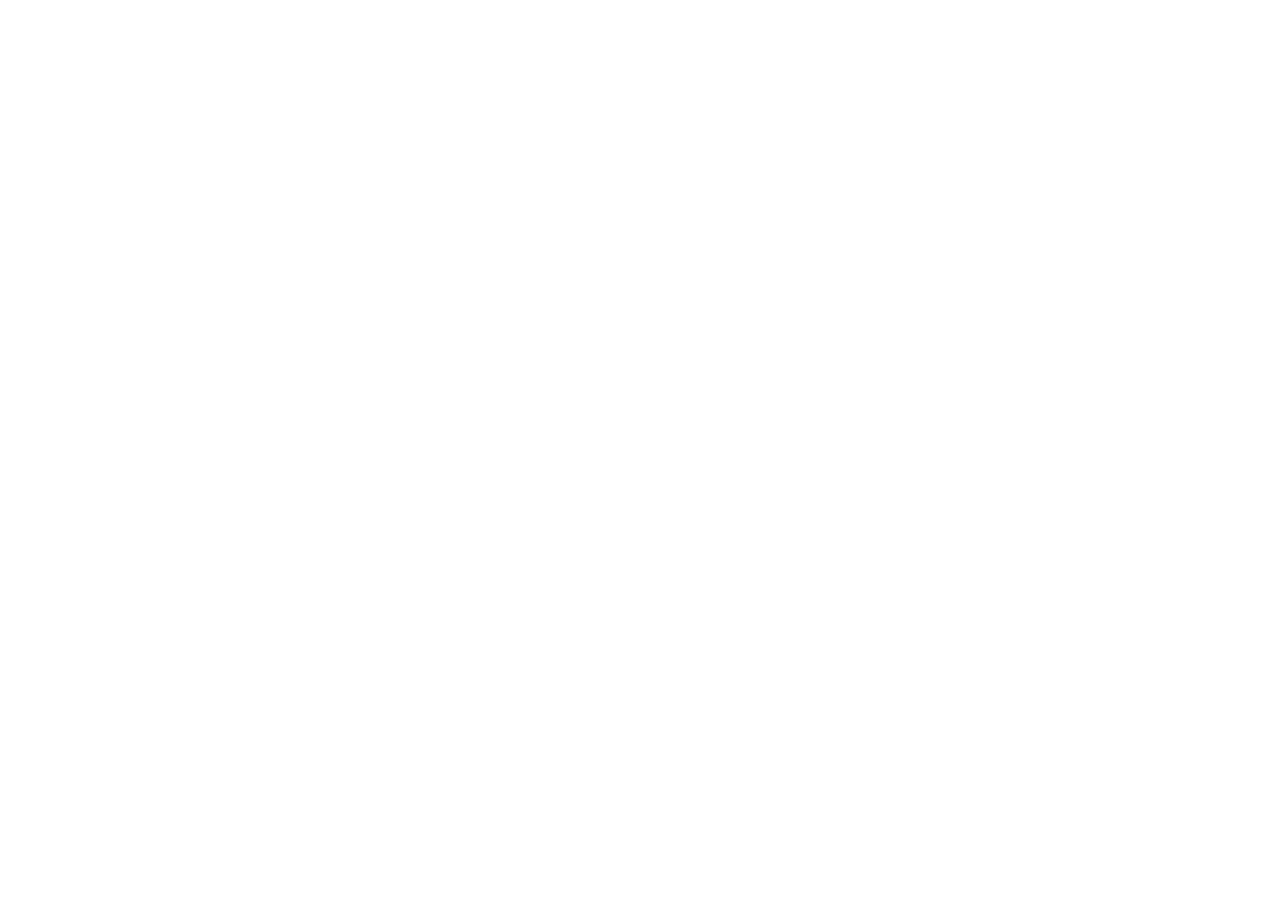
==== index.html @ 846954f7 "premier dépôt" ====
<!DOCTYPE html>
<html lang="en">
<head>
    <meta charset="UTF-8">
    <meta name="viewport" content="width=device-width, initial-scale=1.0">
    <meta http-equiv="X-UA-Compatible" content="ie=edge">
    <title>Ma première page</title>
</head>
<body>
    
</body>
</html>
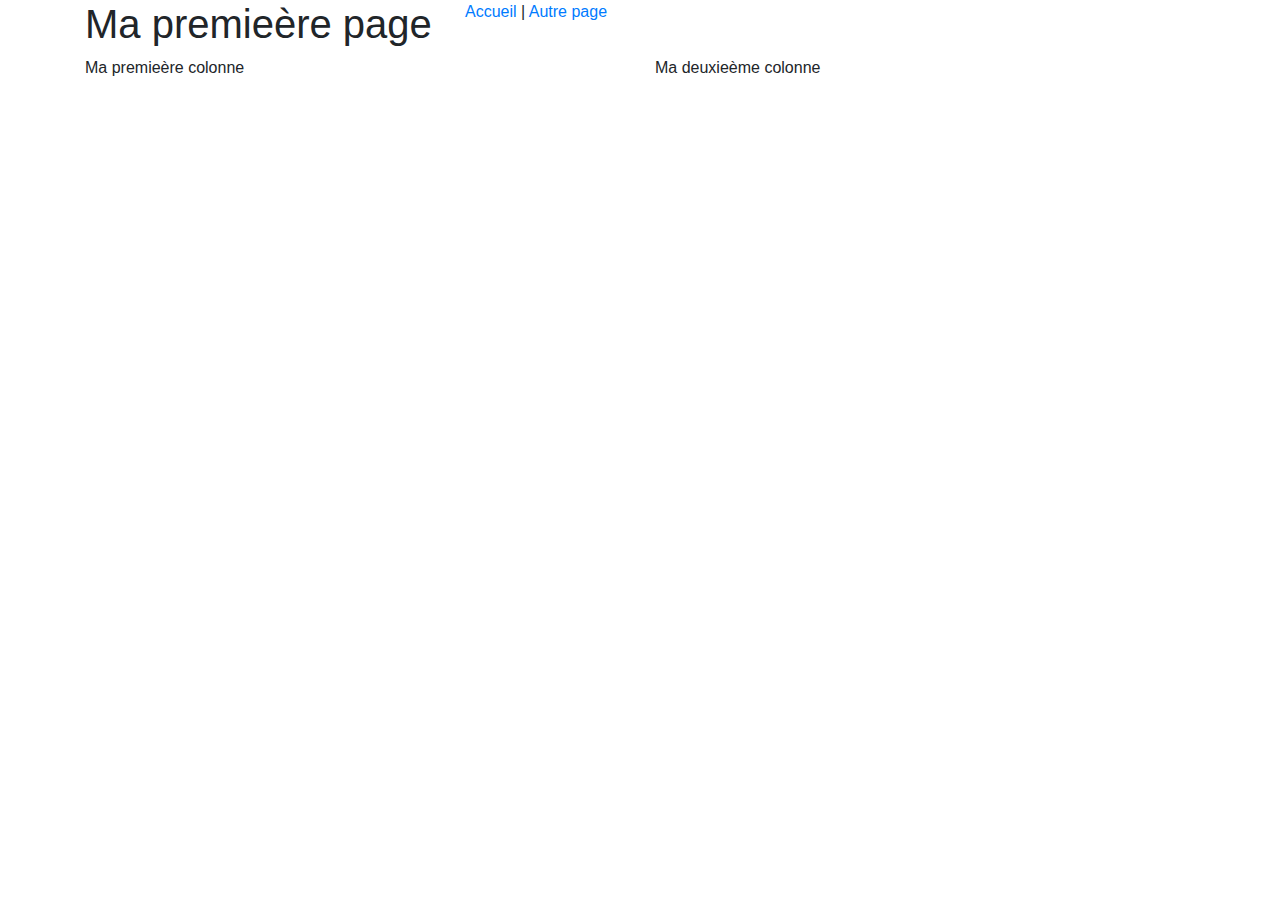
==== commit 9acd1922: "deuxieme dépôt" ====
--- a/index.html
+++ b/index.html
@@ -1,12 +1,26 @@
 <!DOCTYPE html>
 <html lang="en">
-<head>
-    <meta charset="UTF-8">
-    <meta name="viewport" content="width=device-width, initial-scale=1.0">
-    <meta http-equiv="X-UA-Compatible" content="ie=edge">
-    <title>Ma première page</title>
-</head>
-<body>
-    
-</body>
-</html>+    <head>
+        <title>Ma première page</title>
+        <meta charset="UTF-8">
+        <meta name="viewport" content="width=device-width, initial-scale=1.0">
+        <link href="https://stackpath.bootstrapcdn.com/bootstrap/4.4.1/css/bootstrap.min.css" rel="stylesheet">
+        <link href="style.css" rel="stylesheet">
+        <script> src="https://code.jquery.com/jquery-3.4.1.min.js" </script>
+        <script src="https://stackpath.bootstrapcdn.com/bootstrap/4.4.1/js/bootstrap.min.js" integrity="sha384-wfSDF2E50Y2D1uUdj0O3uMBJnjuUD4Ih7YwaYd1iqfktj0Uod8GCExl3Og8ifwB6" crossorigin="anonymous"></script>
+    </head>
+    <body>
+       <div class="container">
+           <header class="row">
+               <h1 class="col-4">Ma premieère page</h1>
+               <nav class="col-8">
+                   <a href="/">Accueil</a> | <a href="autre.html">Autre page</a>
+               </nav>
+           </header>
+           <section class="row">
+               <div class="col-6">Ma premieère colonne</div>
+               <div class="col-6">Ma deuxieème colonne</div>
+           </section>
+       </div>
+   </body>
+</html>
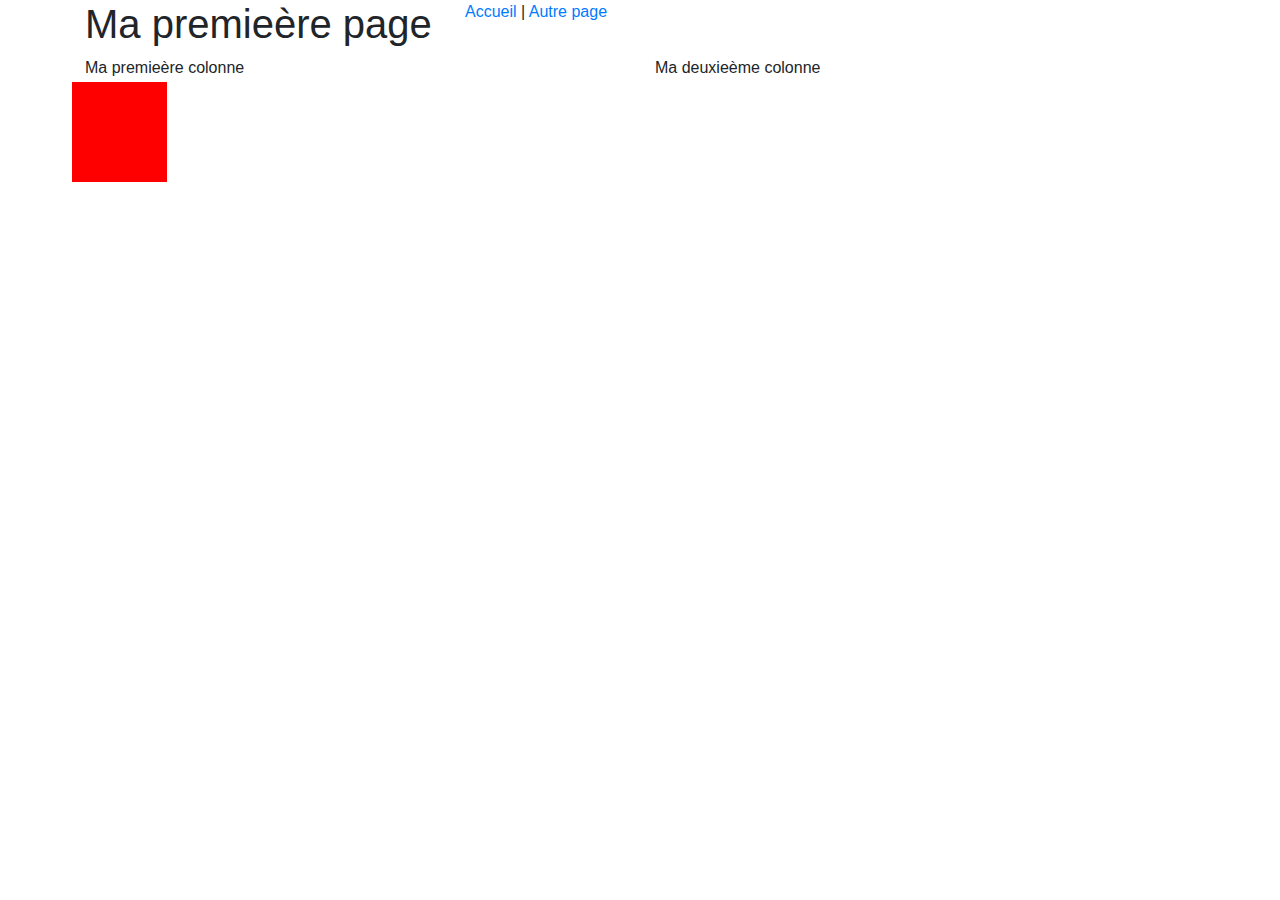
==== commit 93984593: "troisième dépôt" ====
--- a/index.html
+++ b/index.html
@@ -21,6 +21,9 @@
                <div class="col-6">Ma premieère colonne</div>
                <div class="col-6">Ma deuxieème colonne</div>
            </section>
+           <section id="effets" class="row">
+               <div class="col-1"></div>
+           </section>
        </div>
    </body>
 </html>
--- a/style.css
+++ b/style.css
@@ -0,0 +1,8 @@
+body{
+    background-color: blanchesdalond;
+}
+#effets div, .boite {
+    background: red;
+    height: 100px;
+    margin: 2px;
+}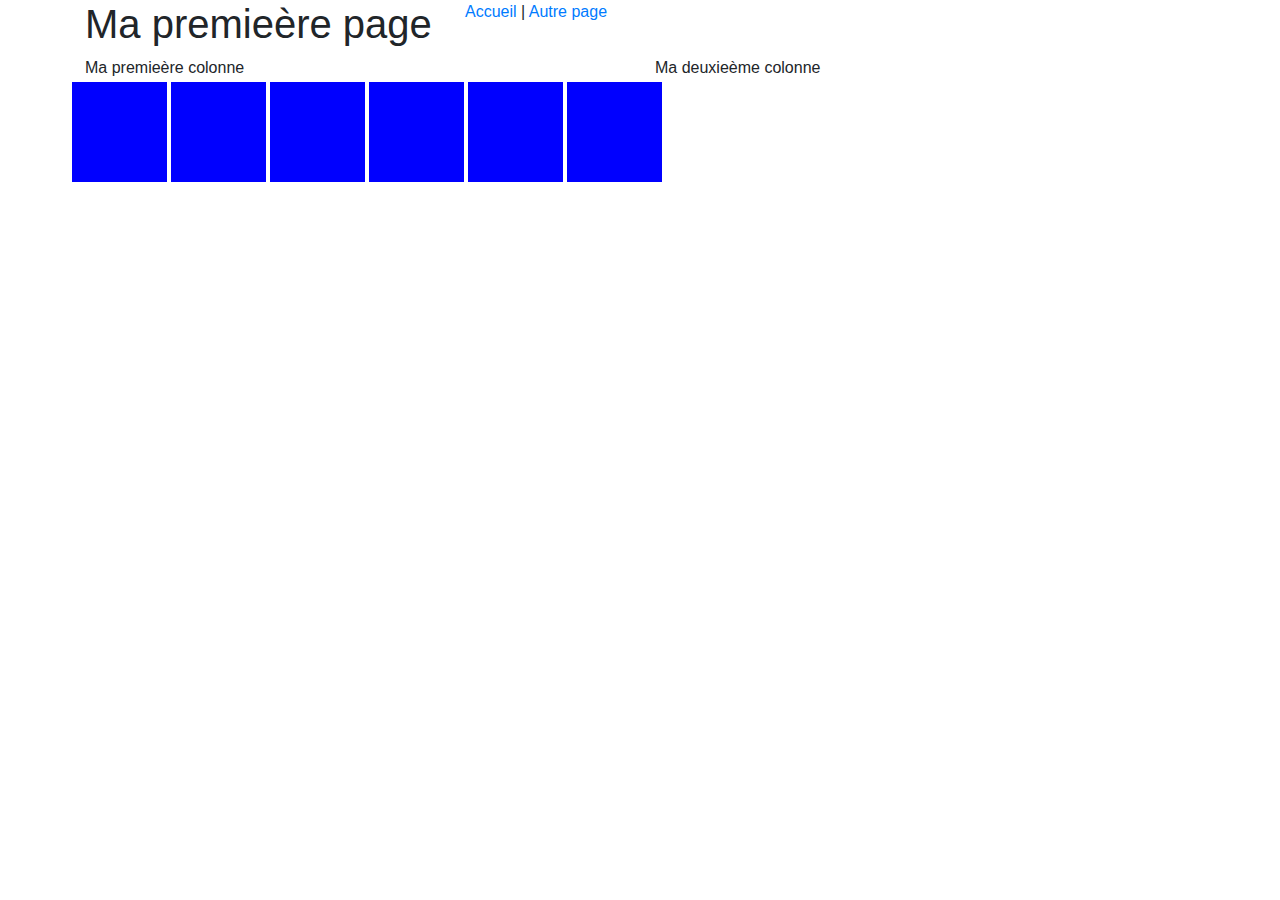
==== commit c80a51c4: "septième dépôt" ====
--- a/index.html
+++ b/index.html
@@ -6,7 +6,7 @@
         <meta name="viewport" content="width=device-width, initial-scale=1.0">
         <link href="https://stackpath.bootstrapcdn.com/bootstrap/4.4.1/css/bootstrap.min.css" rel="stylesheet">
         <link href="style.css" rel="stylesheet">
-        <script> src="https://code.jquery.com/jquery-3.4.1.min.js" </script>
+        <script src="https://code.jquery.com/jquery-3.4.1.min.js" ></script>
         <script src="https://stackpath.bootstrapcdn.com/bootstrap/4.4.1/js/bootstrap.min.js" integrity="sha384-wfSDF2E50Y2D1uUdj0O3uMBJnjuUD4Ih7YwaYd1iqfktj0Uod8GCExl3Og8ifwB6" crossorigin="anonymous"></script>
     </head>
     <body>
@@ -25,5 +25,6 @@
                <div class="col-1"></div>
            </section>
        </div>
+       <script src="monjs.js"></script>
    </body>
 </html>
--- a/style.css
+++ b/style.css
@@ -2,7 +2,7 @@
     background-color: blanchesdalond;
 }
 #effets div, .boite {
-    background: red;
+    background: blue;
     height: 100px;
     margin: 2px;
 }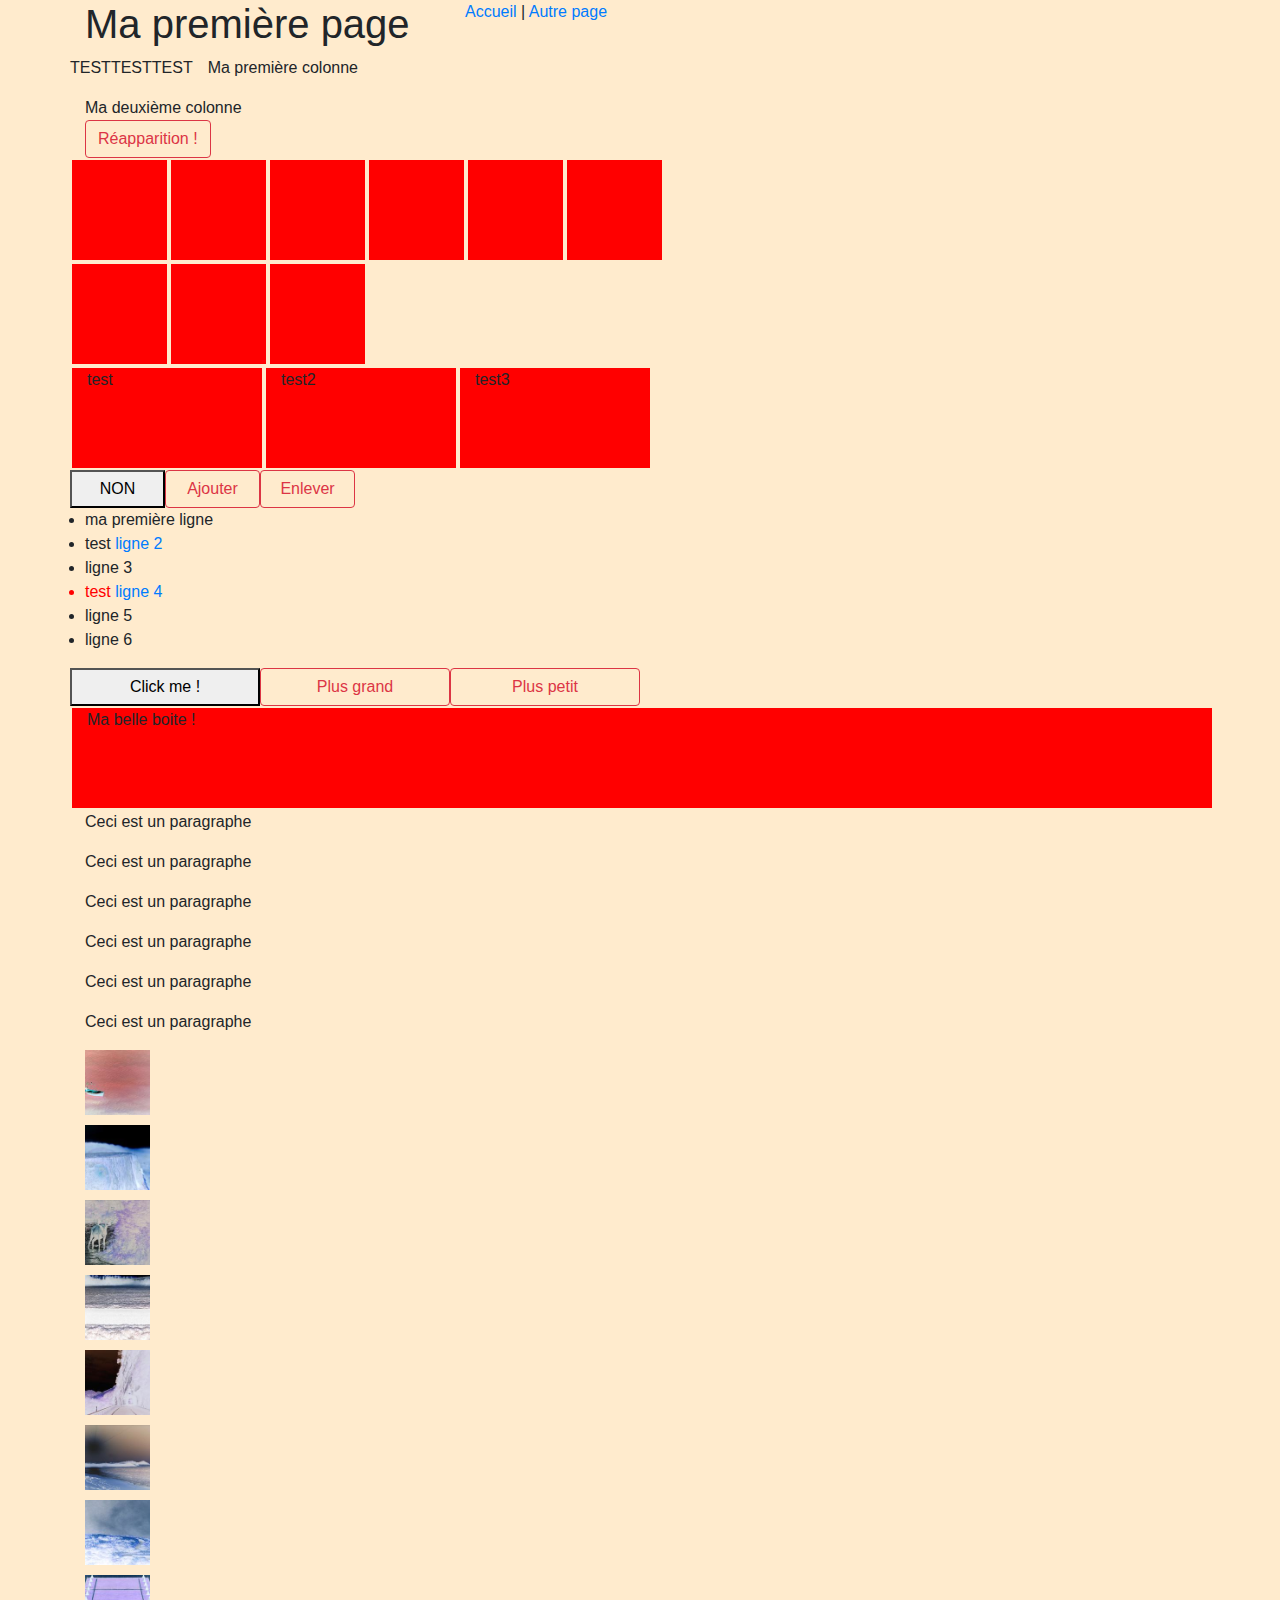
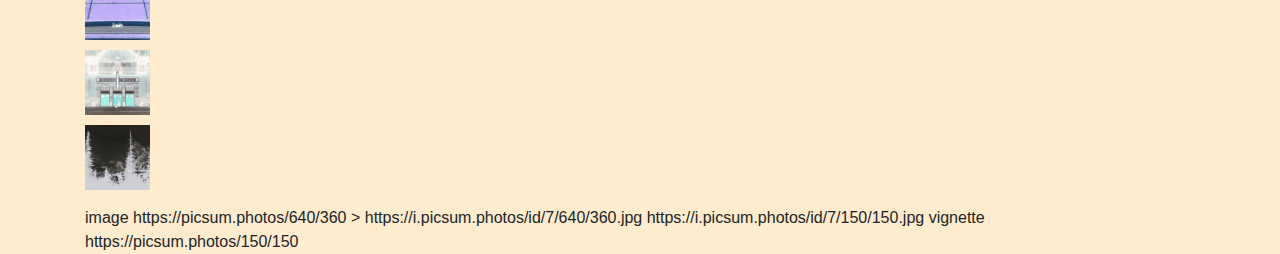
==== commit 9059c4a4: "responsive" ====
--- a/index.html
+++ b/index.html
@@ -1,30 +1,112 @@
 <!DOCTYPE html>
-<html lang="en">
+<html lang="fr">
     <head>
-        <title>Ma première page</title>
+        <title>Ma première page github</title>
         <meta charset="UTF-8">
         <meta name="viewport" content="width=device-width, initial-scale=1.0">
         <link href="https://stackpath.bootstrapcdn.com/bootstrap/4.4.1/css/bootstrap.min.css" rel="stylesheet">
         <link href="style.css" rel="stylesheet">
-        <script src="https://code.jquery.com/jquery-3.4.1.min.js" ></script>
-        <script src="https://stackpath.bootstrapcdn.com/bootstrap/4.4.1/js/bootstrap.min.js" integrity="sha384-wfSDF2E50Y2D1uUdj0O3uMBJnjuUD4Ih7YwaYd1iqfktj0Uod8GCExl3Og8ifwB6" crossorigin="anonymous"></script>
+        <link href="assets/css/style.css" rel="stylesheet">
+        <script src="https://code.jquery.com/jquery-3.4.1.min.js"></script>
+        <script src="https://stackpath.bootstrapcdn.com/bootstrap/4.4.1/js/bootstrap.min.js"></script>
     </head>
     <body>
-       <div class="container">
-           <header class="row">
-               <h1 class="col-4">Ma premieère page</h1>
-               <nav class="col-8">
-                   <a href="/">Accueil</a> | <a href="autre.html">Autre page</a>
-               </nav>
-           </header>
-           <section class="row">
-               <div class="col-6">Ma premieère colonne</div>
-               <div class="col-6">Ma deuxieème colonne</div>
-           </section>
-           <section id="effets" class="row">
-               <div class="col-1"></div>
-           </section>
-       </div>
-       <script src="monjs.js"></script>
-   </body>
-</html>
+        <div class="container">
+            <header class="row">
+                <h1 class="col-4">Ma première page</h1>
+                <nav class="col-8">
+                    <a href="/">Accueil</a> | <a href="autre.html">Autre page</a>
+                </nav>
+            </header>
+            <section class="row">
+                <p class="exemple1">TEST</p>
+                <p class="exemple2">TEST</p>
+                <p class="exemple3">TEST</p>
+                <div class="col-6">Ma première colonne</div>
+                <div class="col-6">Ma deuxième colonne</div>
+            </section>
+            <button id="test" class="btn btn-outline-danger">Réapparition !</button>
+            <section id="effets" class="row">
+                <div class="col-1"></div>
+            </section>
+            <section id="tests" class="row">
+                <div id="box1" class="col-1"></div>
+                <div id="box2" class="col-1"></div>
+                <div id="box3" class="col-1"></div>
+            </section>
+            <section id="animate" class="row">
+                <div class="col-2">
+                    test
+                </div>
+                <div class="col-2">
+                    test2
+                </div>
+                <div class="col-2">
+                    test3
+                </div>
+            </section>
+            <section id="ecureuil" class="row">
+                <button id="no-alerte" class="col-1">NON</button>
+                <button id="plus" class="col-1 btn btn-outline-danger">Ajouter</button>
+                <button id="moins" class="col-1 btn btn-outline-danger">Enlever</button>
+                <ul class="col-12">
+                    <li>ma première ligne</li>
+                    <li>test <a href="#ecureuil">ligne 2</a></li>
+                    <li>ligne 3</li>
+                    <li>test <a href="#ecureuil">ligne 4</a></li>
+                    <li>ligne 5</li>
+                    <li>ligne 6</li>
+                </ul>
+            </section>
+            <section class="row" id="toggle">
+                <button id="theToggle" class="col-2">Click me !</button>
+                <button id="plusgrand" class="col-2 btn btn-outline-danger taille">Plus grand</button>
+                <button id="pluspetit" class="col-2 btn btn-outline-danger taille">Plus petit</button>
+                <div id="maBoite" class="col-12" >Ma belle boite !</div>
+                <p class="col-12">Ceci est un paragraphe</p>
+                <p class="col-12">Ceci est un paragraphe</p>
+                <p class="col-12">Ceci est un paragraphe</p>
+                <p class="col-12">Ceci est un paragraphe</p>
+                <p class="col-12">Ceci est un paragraphe</p>
+                <p class="col-12">Ceci est un paragraphe</p>
+            </section>
+            <section id="photos" class="row">
+                <nav class="col-1">
+                    <ul>
+                        <li><img src="images/vignette1.jpg" alt="vignette 1"></li>
+                        <li><img src="images/vignette2.jpg" alt="vignette 2"></li>
+                        <li><img src="images/vignette3.jpg" alt="vignette 3"></li>
+                        <li><img src="images/vignette4.jpg" alt="vignette 4"></li>
+                        <li><img src="images/vignette5.jpg" alt="vignette 5"></li>
+                        <li><img src="images/vignette6.jpg" alt="vignette 6"></li>
+                        <li><img src="images/vignette7.jpg" alt="vignette 7"></li>
+                        <li><img src="images/vignette8.jpg" alt="vignette 8"></li>
+                        <li><img src="images/vignette9.jpg" alt="vignette 9"></li>
+                        <li><img src="images/vignette10.jpg" alt="vignette 10"></li>
+                    </ul>
+                </nav>
+                <div class="col-11">
+                    <img src="images/image1.jpg" alt="image 1">
+                    <img src="images/image2.jpg" alt="image 2">
+                    <img src="images/image3.jpg" alt="image 3">
+                    <img src="images/image4.jpg" alt="image 4">
+                    <img src="images/image5.jpg" alt="image 5">
+                    <img src="images/image6.jpg" alt="image 6">
+                    <img src="images/image7.jpg" alt="image 7">
+                    <img src="images/image8.jpg" alt="image 8">
+                    <img src="images/image9.jpg" alt="image 9">
+                    <img src="images/image10.jpg" alt="image 10">
+                </div>
+            </section>
+            
+      image  https://picsum.photos/640/360 > https://i.picsum.photos/id/7/640/360.jpg
+      https://i.picsum.photos/id/7/150/150.jpg
+      vignette  https://picsum.photos/150/150
+            
+            
+            
+            
+        </div>
+        <script src="monjs.js"></script>
+    </body>
+</html>--- a/style.css
+++ b/style.css
@@ -1,8 +1,50 @@
 body{
-    background-color: blanchesdalond;
+    background-color: blanchedalmond;
 }
-#effets div, .boite {
-    background: blue;
+#effets div,#tests div,#animate div, #maBoite{
+    background: red;
     height: 100px;
     margin: 2px;
-}+}
+
+.alerte{
+    color:red;
+}
+
+.highlight{
+    background-color: yellow;
+}
+.bordure{
+    border:5px solid black;
+}
+
+.vert{
+    background-color: green !important;
+}
+
+#toggle p{
+    font-size: 1em;
+}
+
+#photos div img{
+    display: none;
+    filter: sepia(1);
+}
+#photos nav ul{
+    list-style: none;
+    padding: 0;
+}
+#photos nav li{
+    margin-bottom: 10px;
+}
+/* filtres image css https://yesyouweb.com/filtres-images-css3/ */
+#photos nav li img{
+    max-width: 100%;
+    height: auto;
+/*    filter: blur(1px) grayscale(1)  brightness(140%);*/
+    filter: invert(1);
+}
+#photos nav li img:hover{
+/*    filter: blur(0) grayscale(0) brightness(100%);*/
+    filter: invert(0);
+}
